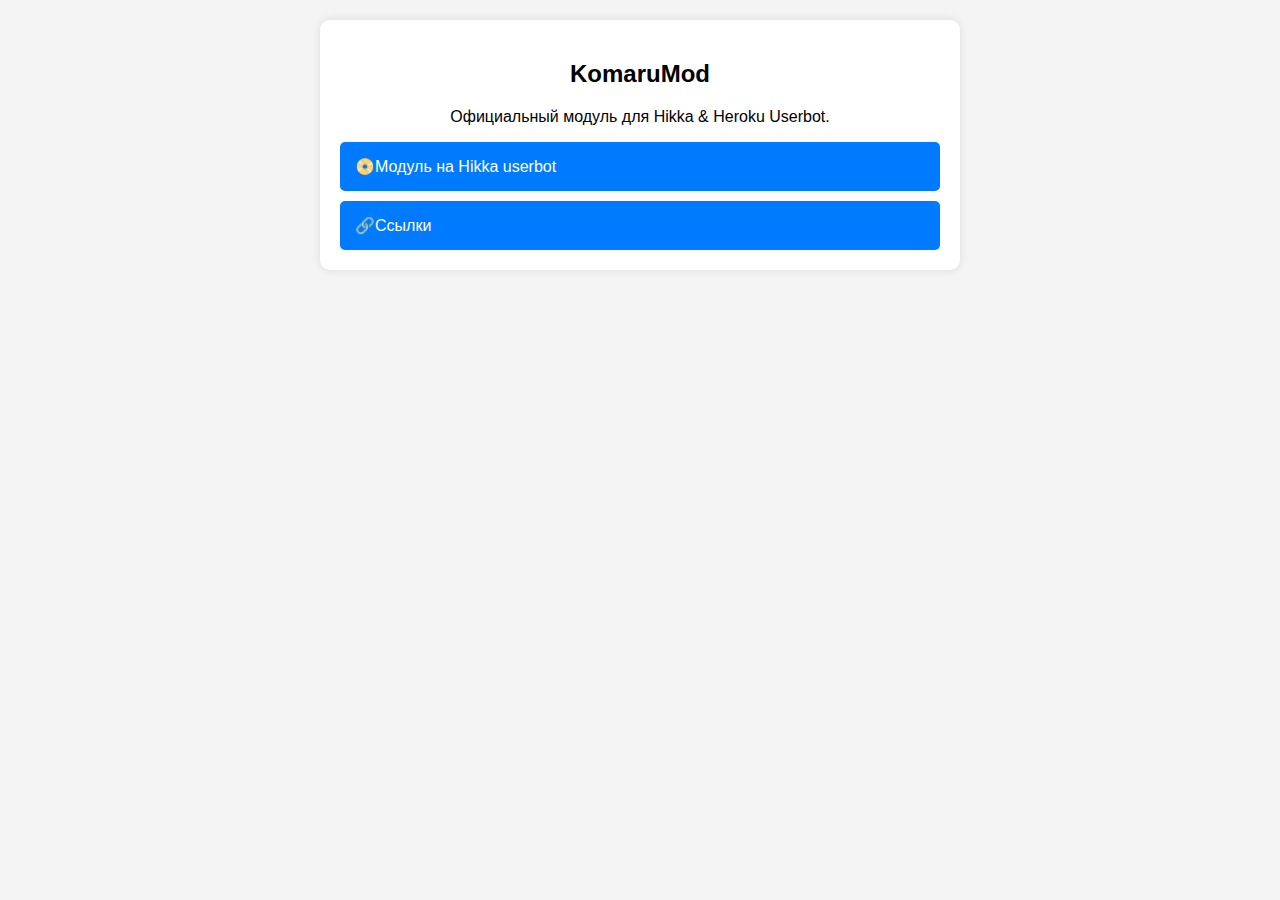
==== komarumod/index.html @ 577ddfdf "Update index.html" ====
<!DOCTYPE html>
<html lang="ru">
<head>
    <meta charset="UTF-8">
    <meta name="viewport" content="width=device-width, initial-scale=1.0">
    <title>KomaruMod</title>
    <style>
        body {
            font-family: Arial, sans-serif;
            text-align: center;
            background-color: #f4f4f4;
            margin: 0;
            padding: 20px;
        }
        .container {
            max-width: 600px;
            background: white;
            padding: 20px;
            border-radius: 10px;
            box-shadow: 0 0 10px rgba(0, 0, 0, 0.1);
            margin: auto;
        }
        .accordion {
            background-color: #007bff;
            color: white;
            cursor: pointer;
            padding: 15px;
            width: 100%;
            border: none;
            text-align: left;
            font-size: 16px;
            transition: 0.3s;
            border-radius: 5px;
        }
        .accordion:hover {
            background-color: #0056b3;
        }
        .panel {
            padding: 10px;
            display: none;
            background-color: white;
            overflow: hidden;
            text-align: left;
        }
        .code-block {
            background: #000;
            color: #0f0;
            padding: 10px;
            border-radius: 5px;
            font-family: monospace;
            overflow-x: auto;
            white-space: nowrap;
        }
        .divider {
            height: 10px;
        }
    </style>
</head>
<body>
    <div class="container">
        <h2>KomaruMod</h2>
        <p>Официальный модуль для Hikka & Heroku Userbot.</p>
        <button class="accordion">📀Модуль на Hikka userbot</button>
        <div class="panel">
            <p>Для установки модуля на Hikka Userbot, отправьте команду в любой чат (замените . на ваш префикс):</p>
            <div class="code-block">.dlm https://github.com/werpyock/hikkamods/raw/refs/heads/main/komarumod.py</div>
            <p>После загрузки модуля, следуйте инструкциям в Telegram.</p>
        </div>
        <div class="divider"></div>
        <button class="accordion">🔗Ссылки</button>
        <div class="panel">
            <p>📢Telegram-канал: <a href="https://t.me/KomaruModd" target="_blank">@KomaruModd</a></p>
        </div>
    </div>
    <script>
        var acc = document.getElementsByClassName("accordion");
        for (var i = 0; i < acc.length; i++) {
            acc[i].addEventListener("click", function () {
                this.classList.toggle("active");
                var panel = this.nextElementSibling;
                if (panel.style.display === "block") {
                    panel.style.display = "none";
                } else {
                    panel.style.display = "block";
                }
            });
        }
    </script>
</body>
</html>
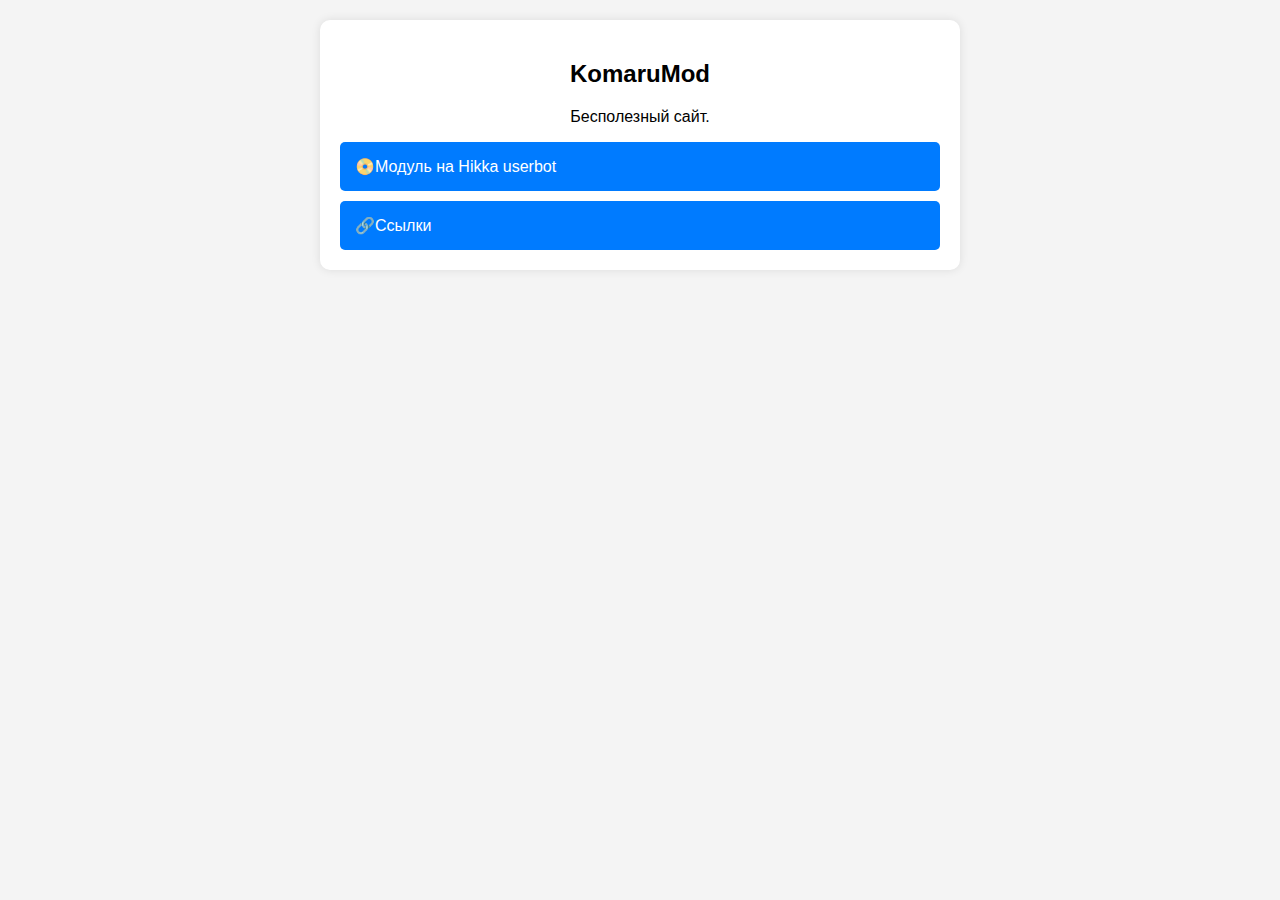
==== commit e60c53bc: "Update index.html" ====
--- a/komarumod/index.html
+++ b/komarumod/index.html
@@ -59,7 +59,7 @@
 <body>
     <div class="container">
         <h2>KomaruMod</h2>
-        <p>Официальный модуль для Hikka & Heroku Userbot.</p>
+        <p>Бесполезный сайт.</p>
         <button class="accordion">📀Модуль на Hikka userbot</button>
         <div class="panel">
             <p>Для установки модуля на Hikka Userbot, отправьте команду в любой чат (замените . на ваш префикс):</p>
